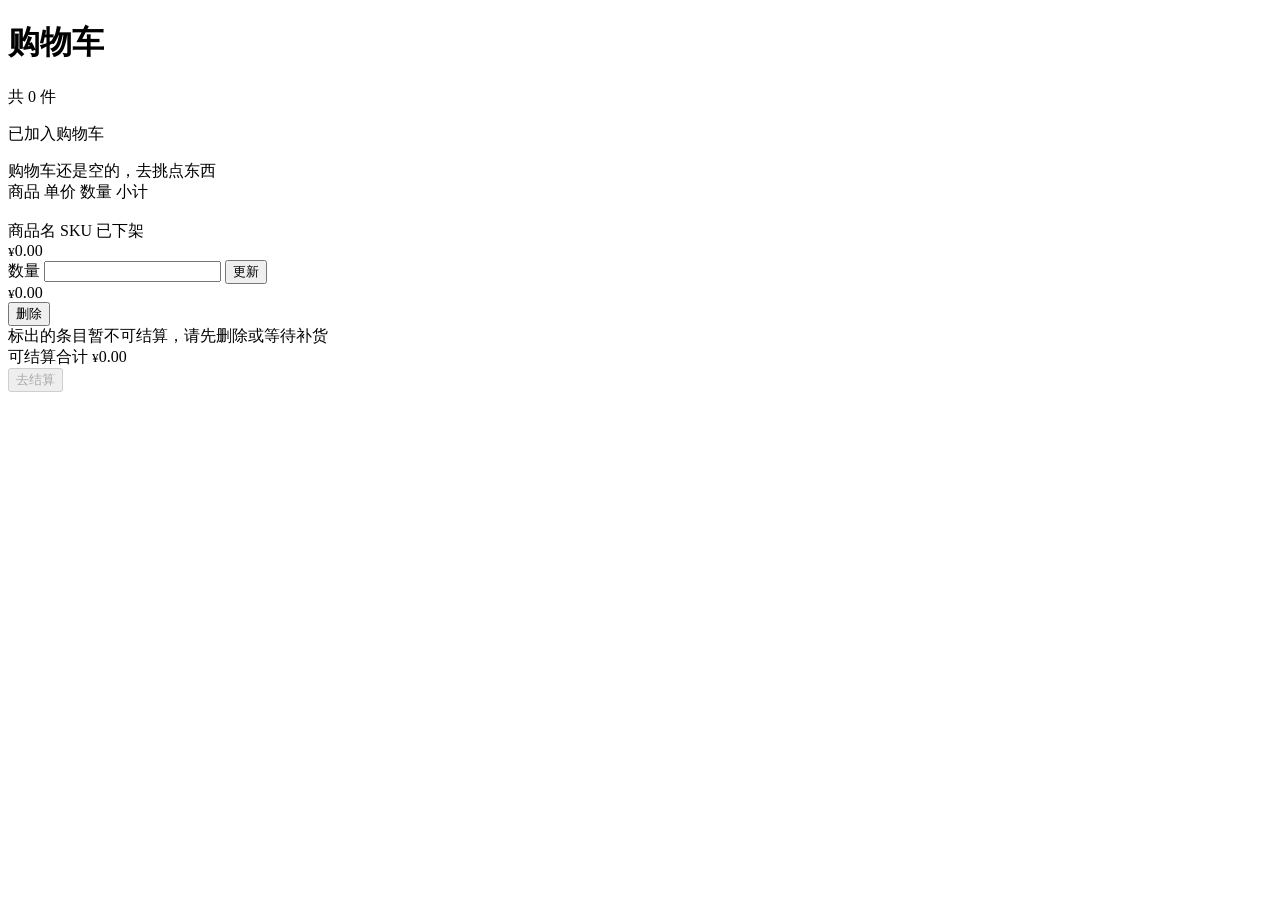
==== src/main/resources/templates/cart.html @ 3f0c9235 "新增购物车：持久化条目、登录拦截与加购意图暂存、加购合并与库存夹取、改量与删除" ====
<!DOCTYPE html>
<html lang="zh-CN" xmlns:th="http://www.thymeleaf.org">
<head>
    <meta charset="UTF-8"/>
    <meta name="viewport" content="width=device-width, initial-scale=1"/>
    <title>购物车 | MyPetStore</title>
    <link rel="stylesheet" th:href="@{/css/app.css}"/>
</head>
<!--
  购物车。Model：cart（CartSnapshot：lines / itemCount / totalAmount）
  notice 来自重定向的 Flash 属性（加购、改数量、删除的结果提示）
-->
<body>

<div th:replace="~{fragments/layout :: siteHeader}"></div>

<main class="page">
    <div class="wrap">

        <div class="content__head">
            <h1>购物车</h1>
            <span class="hint" th:if="${!cart.isEmpty()}"
                  th:text="'共 ' + ${cart.itemCount} + ' 件'">共 0 件</span>
        </div>

        <p class="notice" th:if="${notice}" th:text="${notice}">已加入购物车</p>

        <div class="empty" th:if="${cart.isEmpty()}">
            购物车还是空的，<a th:href="@{/category}">去挑点东西</a>
        </div>

        <div class="cart" th:unless="${cart.isEmpty()}">
            <div class="cart__head">
                <span>商品</span>
                <span>单价</span>
                <span>数量</span>
                <span>小计</span>
                <span></span>
            </div>

            <div class="cart__row" th:each="line : ${cart.lines}"
                 th:classappend="${line.purchasable()} ? '' : 'is-blocked'">
                <div class="cart__product">
                    <img th:src="@{'/' + ${line.coverImage}}" th:alt="${line.name}"/>
                    <div class="cart__meta">
                        <a th:href="@{/product(id=${line.productId})}" th:text="${line.name}">商品名</a>
                        <span class="card__meta" th:text="${line.sku}">SKU</span>
                        <span class="tag" th:if="${!line.purchasable()}" th:text="${line.issue}">已下架</span>
                    </div>
                </div>

                <div class="cart__price">
                    <small>¥</small><span th:text="${#numbers.formatDecimal(line.price, 1, 2)}">0.00</span>
                </div>

                <form class="cart__qty" method="post"
                      th:action="@{/cart/{id}/quantity(id=${line.itemId})}">
                    <label class="sr-only" th:for="'qty-' + ${line.itemId}"
                           th:text="|${line.name} 的数量|">数量</label>
                    <input class="qty__input" type="number" name="quantity" step="1" inputmode="numeric"
                           th:id="'qty-' + ${line.itemId}"
                           th:value="${line.quantity}" min="1"
                           th:max="${line.stock > 0 ? line.stock : 1}"/>
                    <button class="btn btn--sm" type="submit">更新</button>
                </form>

                <div class="cart__subtotal">
                    <small>¥</small><span th:text="${#numbers.formatDecimal(line.subtotal, 1, 2)}">0.00</span>
                </div>

                <form method="post" th:action="@{/cart/{id}/delete(id=${line.itemId})}">
                    <button class="linkish" type="submit">删除</button>
                </form>
            </div>

            <div class="cart__foot">
                <span class="hint" th:if="${cart.hasBlockedLine()}">标出的条目暂不可结算，请先删除或等待补货</span>
                <div class="cart__total">
                    <span class="hint">可结算合计</span>
                    <span class="price price--lg">
                        <small>¥</small><span
                            th:text="${#numbers.formatDecimal(cart.totalAmount, 1, 2)}">0.00</span>
                    </span>
                </div>
                <button class="btn" type="button" disabled title="结算与下单模块开发中">去结算</button>
            </div>
        </div>

    </div>
</main>

<div th:replace="~{fragments/layout :: siteFooter}"></div>

</body>
</html>
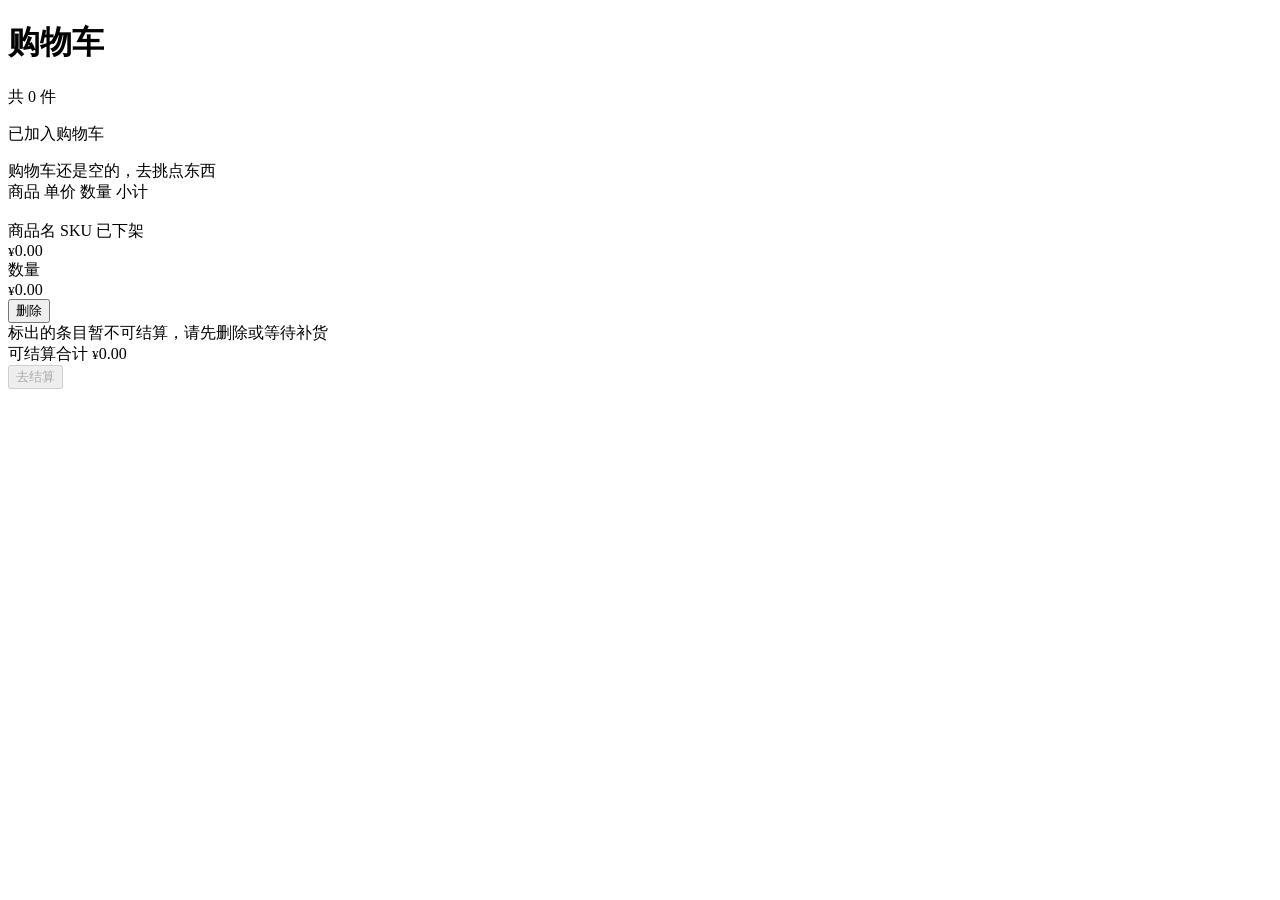
==== commit 498411c2: "购物车数量控件与详情页统一（共用片段+脚本、改动即提交）；修正 99 上限提示；新增 reset-db 演示数据重置入口" ====
--- a/src/main/resources/templates/cart.html
+++ b/src/main/resources/templates/cart.html
@@ -53,15 +53,11 @@
                     <small>¥</small><span th:text="${#numbers.formatDecimal(line.price, 1, 2)}">0.00</span>
                 </div>
 
-                <form class="cart__qty" method="post"
+                <form class="cart__qty" method="post" data-autosubmit
                       th:action="@{/cart/{id}/quantity(id=${line.itemId})}">
-                    <label class="sr-only" th:for="'qty-' + ${line.itemId}"
+                    <label class="sr-only" th:for="${'qty-' + line.itemId}"
                            th:text="|${line.name} 的数量|">数量</label>
-                    <input class="qty__input" type="number" name="quantity" step="1" inputmode="numeric"
-                           th:id="'qty-' + ${line.itemId}"
-                           th:value="${line.quantity}" min="1"
-                           th:max="${line.stock > 0 ? line.stock : 1}"/>
-                    <button class="btn btn--sm" type="submit">更新</button>
+                    <div th:replace="~{fragments/layout :: qtyStepper(${line.stock > 0 ? line.stock : 1}, ${line.quantity}, false, ${'qty-' + line.itemId})}"></div>
                 </form>
 
                 <div class="cart__subtotal">
@@ -91,5 +87,7 @@
 
 <div th:replace="~{fragments/layout :: siteFooter}"></div>
 
+<script th:src="@{/js/qty.js}"></script>
+
 </body>
 </html>
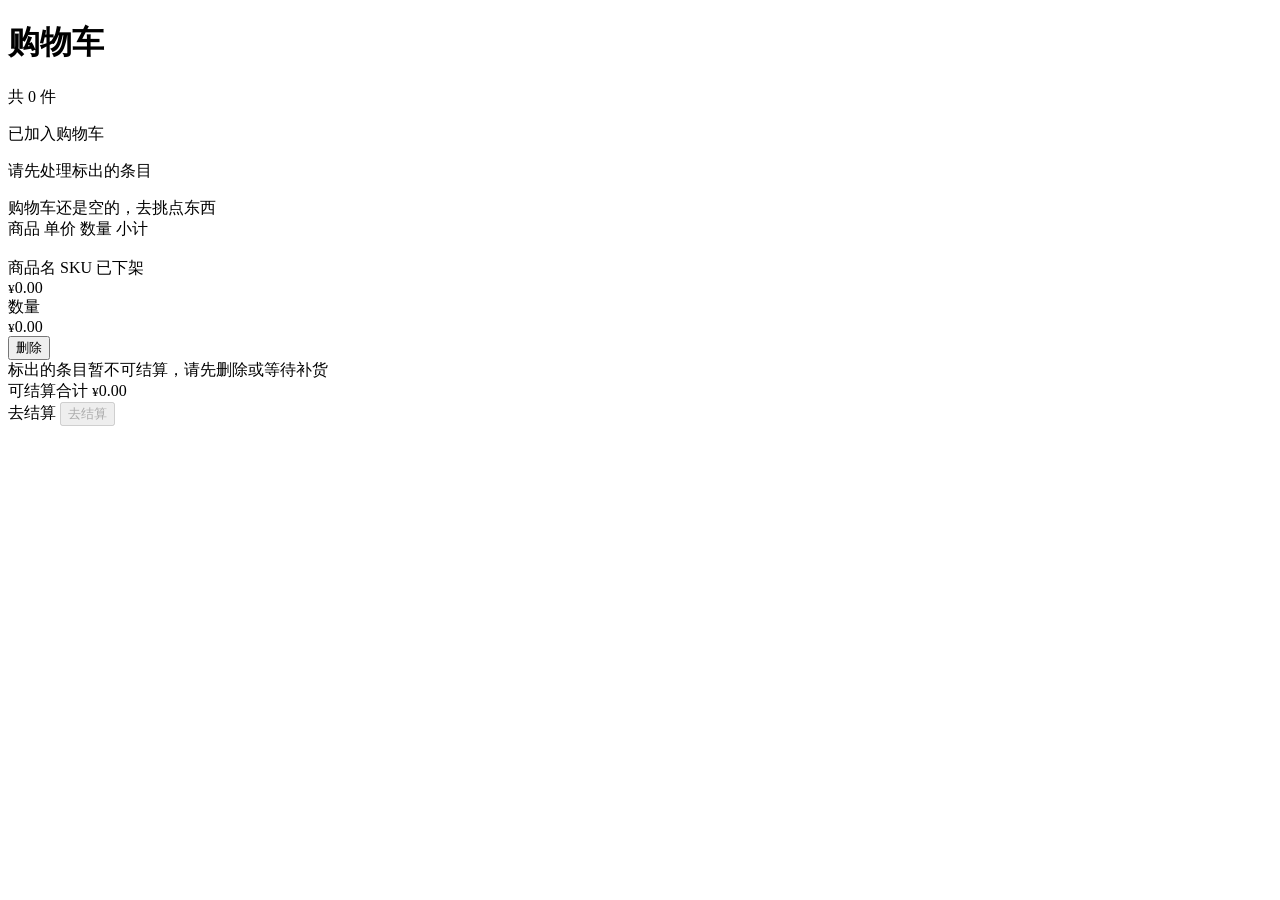
==== commit 7363c7fc: "新增结算与下单：事务内条件扣库存、订单与明细快照、清车；订单列表与详情；测试改为自建数据不依赖种子" ====
--- a/src/main/resources/templates/cart.html
+++ b/src/main/resources/templates/cart.html
@@ -24,6 +24,7 @@
         </div>
 
         <p class="notice" th:if="${notice}" th:text="${notice}">已加入购物车</p>
+        <p class="alert" th:if="${error}" th:text="${error}">请先处理标出的条目</p>
 
         <div class="empty" th:if="${cart.isEmpty()}">
             购物车还是空的，<a th:href="@{/category}">去挑点东西</a>
@@ -78,7 +79,9 @@
                             th:text="${#numbers.formatDecimal(cart.totalAmount, 1, 2)}">0.00</span>
                     </span>
                 </div>
-                <button class="btn" type="button" disabled title="结算与下单模块开发中">去结算</button>
+                <a class="btn" th:if="${!cart.hasBlockedLine()}" th:href="@{/checkout}">去结算</a>
+                <button class="btn" th:if="${cart.hasBlockedLine()}" type="button" disabled
+                        title="请先处理标出的条目">去结算</button>
             </div>
         </div>
 
